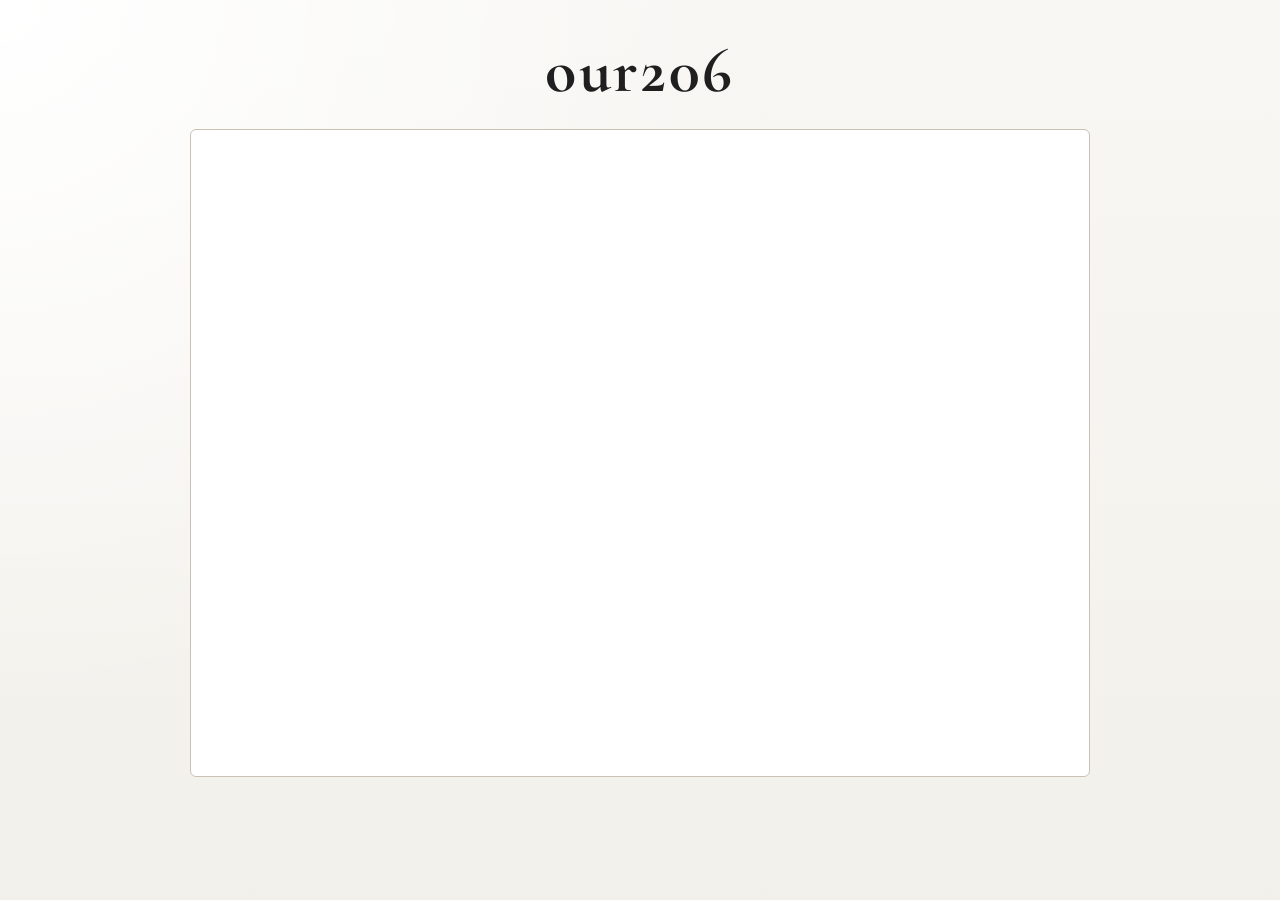
==== website/index.html @ 6f6baf3d "Add GitHub Pages deploy workflow" ====
<!doctype html>
<html lang="en">
  <head>
    <meta charset="UTF-8" />
    <meta name="viewport" content="width=device-width, initial-scale=1.0" />
    <title>our206</title>
    <link rel="preconnect" href="https://fonts.googleapis.com" />
    <link rel="preconnect" href="https://fonts.gstatic.com" crossorigin />
    <link
      href="https://fonts.googleapis.com/css2?family=Cormorant+Garamond:wght@700&display=swap"
      rel="stylesheet"
    />
    <style>
      :root {
        --bg: #f8f7f4;
        --text: #1f1f1f;
        --accent: #c9c2b4;
      }

      * {
        box-sizing: border-box;
      }

      body {
        margin: 0;
        min-height: 100vh;
        font-family: "Cormorant Garamond", Georgia, serif;
        color: var(--text);
        background:
          radial-gradient(circle at top left, #ffffff 0%, transparent 45%),
          linear-gradient(180deg, var(--bg) 0%, #f2f0ea 100%);
      }

      main {
        max-width: 980px;
        margin: 0 auto;
        padding: 2rem 1rem 2.5rem;
      }

      h1 {
        margin: 0 0 1.25rem;
        text-align: center;
        font-size: clamp(2.4rem, 6vw, 4rem);
        font-weight: 700;
        letter-spacing: 0.04em;
      }

      .calendar-frame {
        display: block;
        width: 100%;
        max-width: 900px;
        height: min(72vh, 680px);
        margin: 0 auto;
        border: 1px solid var(--accent);
        border-radius: 6px;
        background: #fff;
      }
    </style>
  </head>
  <body>
    <main>
      <h1>our206</h1>
      <iframe
        class="calendar-frame"
        src="https://calendar.google.com/calendar/embed?height=600&wkst=1&ctz=America%2FLos_Angeles&showPrint=0&showCalendars=0&src=b3VyMjA2d2FAZ21haWwuY29t&color=%23039be5"
        frameborder="0"
        scrolling="no"
        title="our206 Google Calendar"
      ></iframe>
    </main>
  </body>
</html>
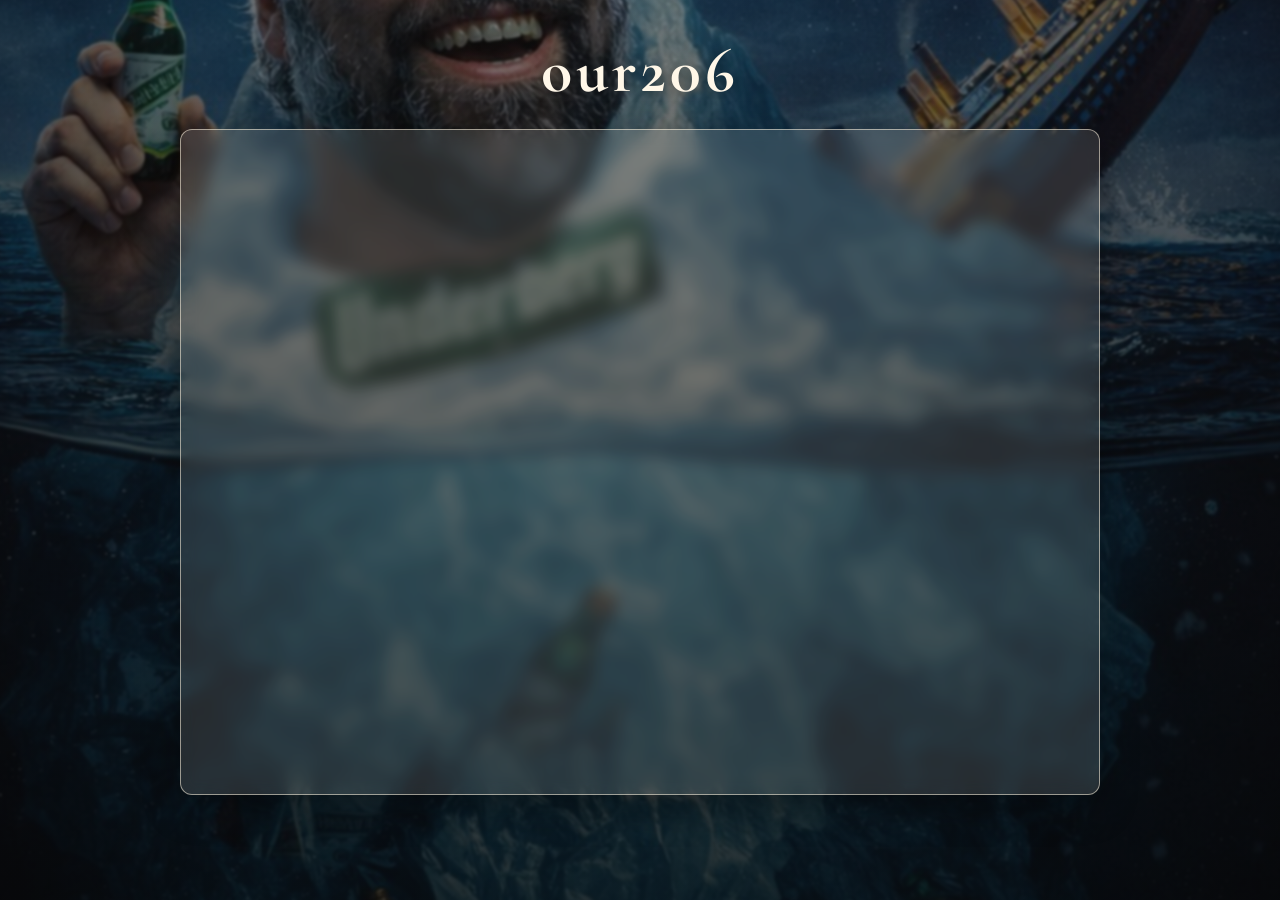
==== commit 9abcecfd: "Add calendar sync README" ====
--- a/website/index.html
+++ b/website/index.html
@@ -12,9 +12,8 @@
     />
     <style>
       :root {
-        --bg: #f8f7f4;
-        --text: #1f1f1f;
-        --accent: #c9c2b4;
+        --text: #f6f2ea;
+        --accent: rgba(255, 245, 224, 0.55);
       }
 
       * {
@@ -26,15 +25,36 @@
         min-height: 100vh;
         font-family: "Cormorant Garamond", Georgia, serif;
         color: var(--text);
+        position: relative;
+        overflow-x: hidden;
+      }
+
+      body::before {
+        content: "";
+        position: fixed;
+        inset: -3%;
+        z-index: -2;
+        background: url("./images/skoiberg.jpeg") center center / cover no-repeat;
+        filter: blur(1.2px) brightness(0.76) contrast(0.9) saturate(0.95);
+        transform: scale(1.04);
+      }
+
+      body::after {
+        content: "";
+        position: fixed;
+        inset: 0;
+        z-index: -1;
         background:
-          radial-gradient(circle at top left, #ffffff 0%, transparent 45%),
-          linear-gradient(180deg, var(--bg) 0%, #f2f0ea 100%);
+          radial-gradient(circle at top, rgba(0, 0, 0, 0.15), rgba(0, 0, 0, 0.5)),
+          linear-gradient(180deg, rgba(10, 9, 8, 0.15), rgba(10, 9, 8, 0.45));
       }
 
       main {
         max-width: 980px;
         margin: 0 auto;
         padding: 2rem 1rem 2.5rem;
+        position: relative;
+        z-index: 1;
       }
 
       h1 {
@@ -42,31 +62,45 @@
         text-align: center;
         font-size: clamp(2.4rem, 6vw, 4rem);
         font-weight: 700;
-        letter-spacing: 0.04em;
+        letter-spacing: 0.06em;
+        color: #fff7e8;
+        text-shadow: 0 2px 12px rgba(0, 0, 0, 0.45);
+      }
+
+      .calendar-shell {
+        width: 100%;
+        max-width: 920px;
+        margin: 0 auto;
+        padding: 0.5rem;
+        border: 1px solid var(--accent);
+        border-radius: 12px;
+        background: rgba(255, 251, 243, 0.12);
+        backdrop-filter: blur(8px);
+        box-shadow: 0 12px 36px rgba(0, 0, 0, 0.35);
       }
 
       .calendar-frame {
         display: block;
         width: 100%;
-        max-width: 900px;
         height: min(72vh, 680px);
-        margin: 0 auto;
-        border: 1px solid var(--accent);
-        border-radius: 6px;
-        background: #fff;
+        border: 0;
+        border-radius: 8px;
+        opacity: 0.94;
       }
     </style>
   </head>
   <body>
     <main>
       <h1>our206</h1>
-      <iframe
-        class="calendar-frame"
-        src="https://calendar.google.com/calendar/embed?height=600&wkst=1&ctz=America%2FLos_Angeles&showPrint=0&showCalendars=0&src=b3VyMjA2d2FAZ21haWwuY29t&color=%23039be5"
-        frameborder="0"
-        scrolling="no"
-        title="our206 Google Calendar"
-      ></iframe>
+      <div class="calendar-shell">
+        <iframe
+          class="calendar-frame"
+          src="https://calendar.google.com/calendar/embed?height=600&wkst=1&ctz=America%2FLos_Angeles&showPrint=0&showCalendars=0&src=b3VyMjA2d2FAZ21haWwuY29t&color=%23039be5"
+          frameborder="0"
+          scrolling="no"
+          title="our206 Google Calendar"
+        ></iframe>
+      </div>
     </main>
   </body>
 </html>
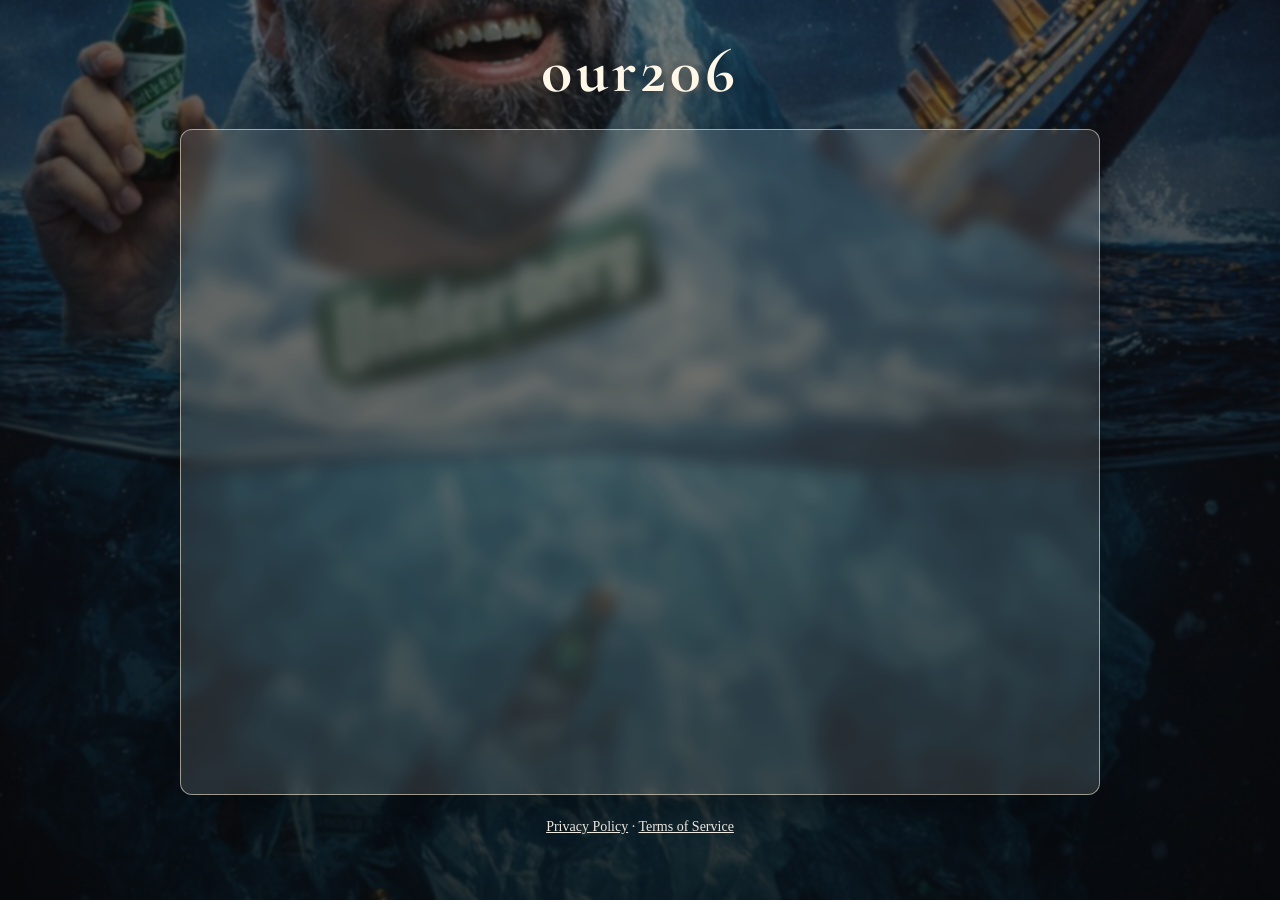
==== commit 7895ea85: "Add privacy policy and terms for OAuth application" ====
--- a/website/index.html
+++ b/website/index.html
@@ -3,7 +3,34 @@
   <head>
     <meta charset="UTF-8" />
     <meta name="viewport" content="width=device-width, initial-scale=1.0" />
-    <title>our206</title>
+    <title>206 Tunes &amp; Times Event Calendar</title>
+    <meta
+      name="description"
+      content="Live music calendar for Seattle and beyond. 206 Tunes &amp; Times keeps upcoming shows in one clean, shareable calendar."
+    />
+    <meta name="theme-color" content="#0f2e48" />
+    <link rel="canonical" href="https://our206.com/" />
+    <link rel="icon" type="image/svg+xml" href="/images/favicon-space-needle.svg" />
+
+    <meta property="og:type" content="website" />
+    <meta property="og:site_name" content="our206" />
+    <meta property="og:title" content="206 Tunes &amp; Times Event Calendar" />
+    <meta
+      property="og:description"
+      content="Live music calendar for Seattle and beyond. Browse upcoming shows and venue details."
+    />
+    <meta property="og:url" content="https://our206.com/" />
+    <meta property="og:image" content="https://our206.com/images/skoiberg.jpeg" />
+    <meta property="og:image:alt" content="our206 live music calendar preview image" />
+    <meta property="og:image:type" content="image/jpeg" />
+
+    <meta name="twitter:card" content="summary_large_image" />
+    <meta name="twitter:title" content="206 Tunes &amp; Times Event Calendar" />
+    <meta
+      name="twitter:description"
+      content="Live music calendar for Seattle and beyond. Browse upcoming shows and venue details."
+    />
+    <meta name="twitter:image" content="https://our206.com/images/skoiberg.jpeg" />
     <link rel="preconnect" href="https://fonts.googleapis.com" />
     <link rel="preconnect" href="https://fonts.gstatic.com" crossorigin />
     <link
@@ -95,12 +122,17 @@
       <div class="calendar-shell">
         <iframe
           class="calendar-frame"
-          src="https://calendar.google.com/calendar/embed?height=600&wkst=1&ctz=America%2FLos_Angeles&showPrint=0&showCalendars=0&src=b3VyMjA2d2FAZ21haWwuY29t&color=%23039be5"
+          src="https://calendar.google.com/calendar/embed?height=600&wkst=1&ctz=America%2FLos_Angeles&showPrint=0&showCalendars=0&mode=AGENDA&src=b3VyMjA2d2FAZ21haWwuY29t&color=%23039be5"
           frameborder="0"
           scrolling="no"
           title="our206 Google Calendar"
         ></iframe>
       </div>
+      <footer style="text-align: center; margin-top: 1.5rem; font-family: Georgia, serif; font-size: 0.875rem;">
+        <a href="/privacy.html" style="color: inherit;">Privacy Policy</a>
+        &middot;
+        <a href="/terms.html" style="color: inherit;">Terms of Service</a>
+      </footer>
     </main>
   </body>
 </html>
